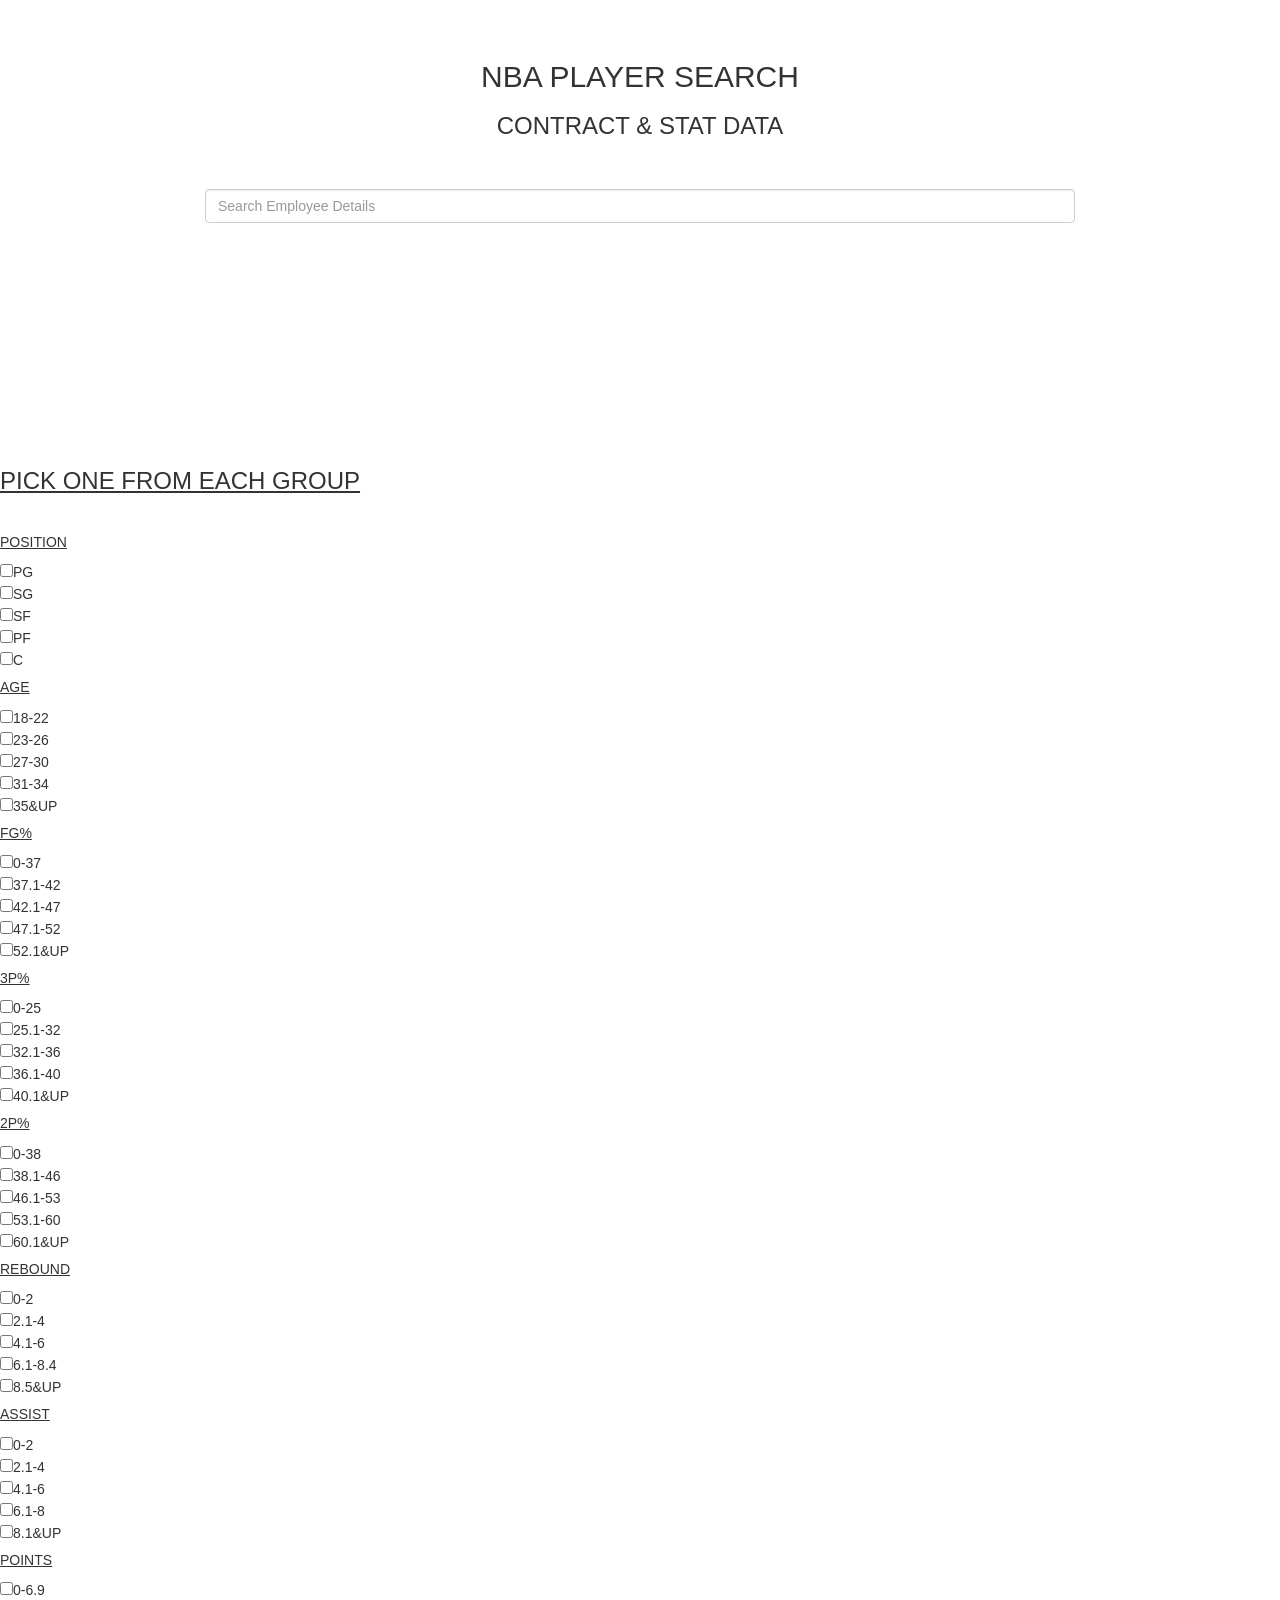
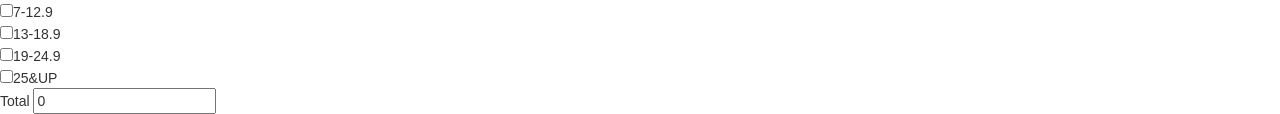
==== index.html @ 15368d01 "up update" ====
<!DOCTYPE html>
<html>
<head>
	<title>PUT A TITLE HERE</title>
</head>
<body>
  <script src="https://ajax.googleapis.com/ajax/libs/jquery/3.1.0/jquery.min.js"></script>
  <link rel="stylesheet" href="https://maxcdn.bootstrapcdn.com/bootstrap/3.3.6/css/bootstrap.min.css" />
  <script src="https://maxcdn.bootstrapcdn.com/bootstrap/3.3.7/js/bootstrap.min.js"></script>
  <style>
  #result {
   position: absolute;
   width: 100%;
   max-width:870px;
   cursor: pointer;
   overflow-y: auto;
   max-height: 400px;
   box-sizing: border-box;
   z-index: 1001;
  }
  .link-class:hover{
   background-color:#f1f1f1;
  }
  </style>
 </head>
 <body>
  <br /><br />
  <div class="container" style="width:900px;">
   <h2 align="center">NBA PLAYER SEARCH</h2>
   <h3 align="center">CONTRACT & STAT DATA</h3>   
   <br /><br />
   <div align="center">
    <input type="text" name="search" id="search" placeholder="Search Employee Details" class="form-control" />
   </div>
   <ul class="list-group" id="result"></ul>
   <br />
  </div>
 </body>
</html>

<script>
$(document).ready(function(){
 $.ajaxSetup({ cache: false });
 $('#search').keyup(function(){
  $('#result').html('');
  $('#state').val('');
  var searchField = $('#search').val();
  var expression = new RegExp(searchField, "i");
  $.getJSON('Playercontracts.json', function(data) {
   $.each(data, function(key, value){
    if (value.player.search(expression) != -1 || value.pos.search(expression) != -1)
    {
     $('#result').append('<li class="list-group-item link-class"> '+value.player+' | <span class="text-muted">'+value.pos+'</span><span class="text-muted">'+value.age+'</span><span class="text-muted">'+value.team+'</span><span class="text-muted">'+value.game+'</span><span class="text-muted">'+value.3p+'</span><span class="text-muted">'+value.2p+'</span><span class="text-muted">'+value.reb+'</span><span class="text-muted">'+value.ast+'</span><span class="text-muted">'+value.pts+'</span><span class="text-muted">'+value.year+'</span><span class="text-muted">'+value.2020contract+'</span></li>');
    }
   });   
  });
 });
 
 $('#result').on('click', 'li', function() {
  var click_text = $(this).text().split('|');
  $('#search').val($.trim(click_text[0]));
  $("#result").html('');
 });
});
</script>
	<canvas id="canvas" width="200" height = "200"></canvas>
    <script src="https://ajax.googleapis.com/ajax/libs/jquery/2.1.1/jquery.min.js"></script>
    <script type="text/javascript">
    $(function() {
  $("input[name*='num']").on("change", function() {
    var total = 0;
    $("input[type='checkbox']:checked").each(function() {
      total += Number($(this).val());
    });
    $("#total").val(total);
  });
});
        //put your code here
        
    </script>
    
    <h3>
        <u>PICK ONE FROM EACH GROUP</u>
    </h3>
    
    
    <br>
    <h5>
        <u>POSITION</u>
    </h5>
    <form action="">
      <input type="checkbox" name="num3" value="3">PG<br>
      <input type="checkbox" name="num1" value="1">SG<br>
      <input type="checkbox" name="num2" value="2">SF<br>
      <input type="checkbox" name="num2" value="2">PF<br>
      <input type="checkbox" name="num1" value="1">C<br>
      <h5>
        <u>AGE</u>
    </h5>
      <input type="checkbox" name="num1" value="1">18-22<br>
      <input type="checkbox" name="num2" value="2">23-26<br>
      <input type="checkbox" name="num3" value="3">27-30<br>
      <input type="checkbox" name="num2" value="2">31-34<br>
      <input type="checkbox" name="num1" value="1">35&UP<br>
      <h5>
        <u>FG%</u>
    </h5>
      <input type="checkbox" name="num1" value="1">0-37<br>
      <input type="checkbox" name="num2" value="2">37.1-42<br>
      <input type="checkbox" name="num3" value="3">42.1-47<br>
      <input type="checkbox" name="num4" value="4">47.1-52<br>
      <input type="checkbox" name="num5" value="5">52.1&UP<br>
      <h5>
        <u>3P%</u>
    </h5>
      <input type="checkbox" name="num1" value="1">0-25<br>
      <input type="checkbox" name="num2" value="2">25.1-32<br>
      <input type="checkbox" name="num3" value="3">32.1-36<br>
      <input type="checkbox" name="num4" value="4">36.1-40<br>
      <input type="checkbox" name="num5" value="5">40.1&UP<br>
      <h5>
        <u>2P%</u>
    </h5>
      <input type="checkbox" name="num1" value="1">0-38<br>
      <input type="checkbox" name="num2" value="2">38.1-46<br>
      <input type="checkbox" name="num3" value="3">46.1-53<br>
      <input type="checkbox" name="num4" value="4">53.1-60<br>
      <input type="checkbox" name="num5" value="5">60.1&UP<br>
      <h5>
        <u>REBOUND</u>
    </h5>
      <input type="checkbox" name="num1" value="1">0-2<br>
      <input type="checkbox" name="num2" value="2">2.1-4<br>
      <input type="checkbox" name="num3" value="3">4.1-6<br>
      <input type="checkbox" name="num4" value="4">6.1-8.4<br>
      <input type="checkbox" name="num5" value="5">8.5&UP<br>
      <h5>
        <u>ASSIST</u>
    </h5>
      <input type="checkbox" name="num1" value="1">0-2<br>
      <input type="checkbox" name="num2" value="2">2.1-4<br>
      <input type="checkbox" name="num3" value="3">4.1-6<br>
      <input type="checkbox" name="num4" value="4">6.1-8<br>
      <input type="checkbox" name="num5" value="5">8.1&UP<br>
      <h5>
        <u>POINTS</u>
    </h5>
      <input type="checkbox" name="num1" value="1">0-6.9<br>
      <input type="checkbox" name="num2" value="2">7-12.9<br>
      <input type="checkbox" name="num3" value="3">13-18.9<br>
      <input type="checkbox" name="num4" value="4">19-24.9<br>
      <input type="checkbox" name="num5" value="5">25&UP<br>
      Total <input type="text" value="0" id="total">
    </form>
</body>
</html>
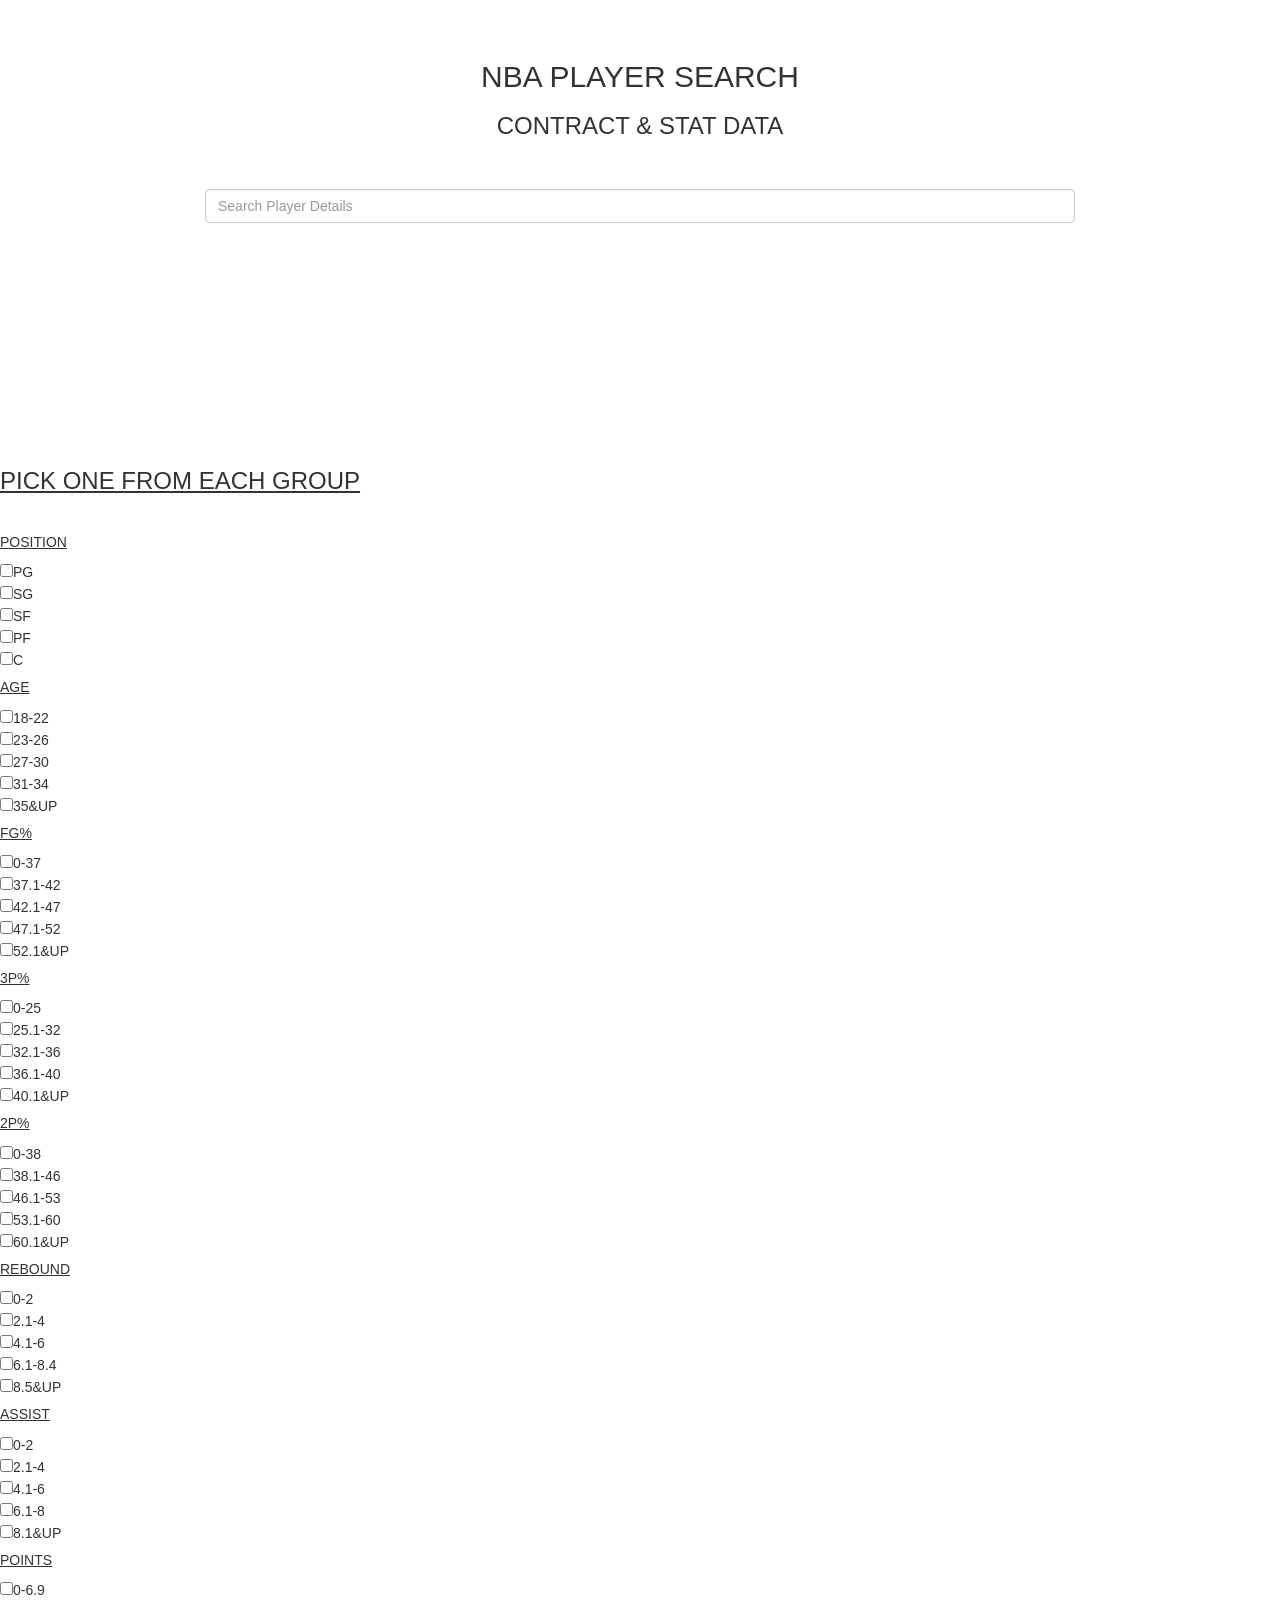
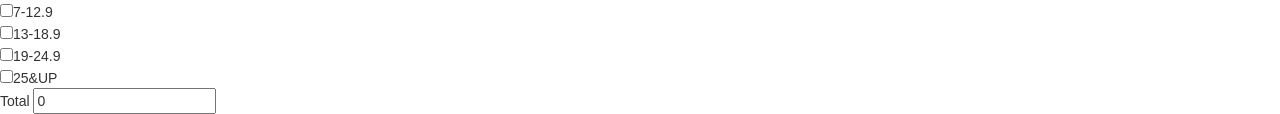
==== commit 49a5c1dc: "up up" ====
--- a/index.html
+++ b/index.html
@@ -30,7 +30,7 @@
    <h3 align="center">CONTRACT & STAT DATA</h3>   
    <br /><br />
    <div align="center">
-    <input type="text" name="search" id="search" placeholder="Search Employee Details" class="form-control" />
+    <input type="text" name="search" id="search" placeholder="Search Player Details" class="form-control" />
    </div>
    <ul class="list-group" id="result"></ul>
    <br />
@@ -46,7 +46,7 @@
   $('#state').val('');
   var searchField = $('#search').val();
   var expression = new RegExp(searchField, "i");
-  $.getJSON('Playercontracts.json', function(data) {
+  $.getJSON('https://github.com/Denbigh97/Denbigh97.github.io/blob/main/Playercontracts.json', function(data) {
    $.each(data, function(key, value){
     if (value.player.search(expression) != -1 || value.pos.search(expression) != -1)
     {
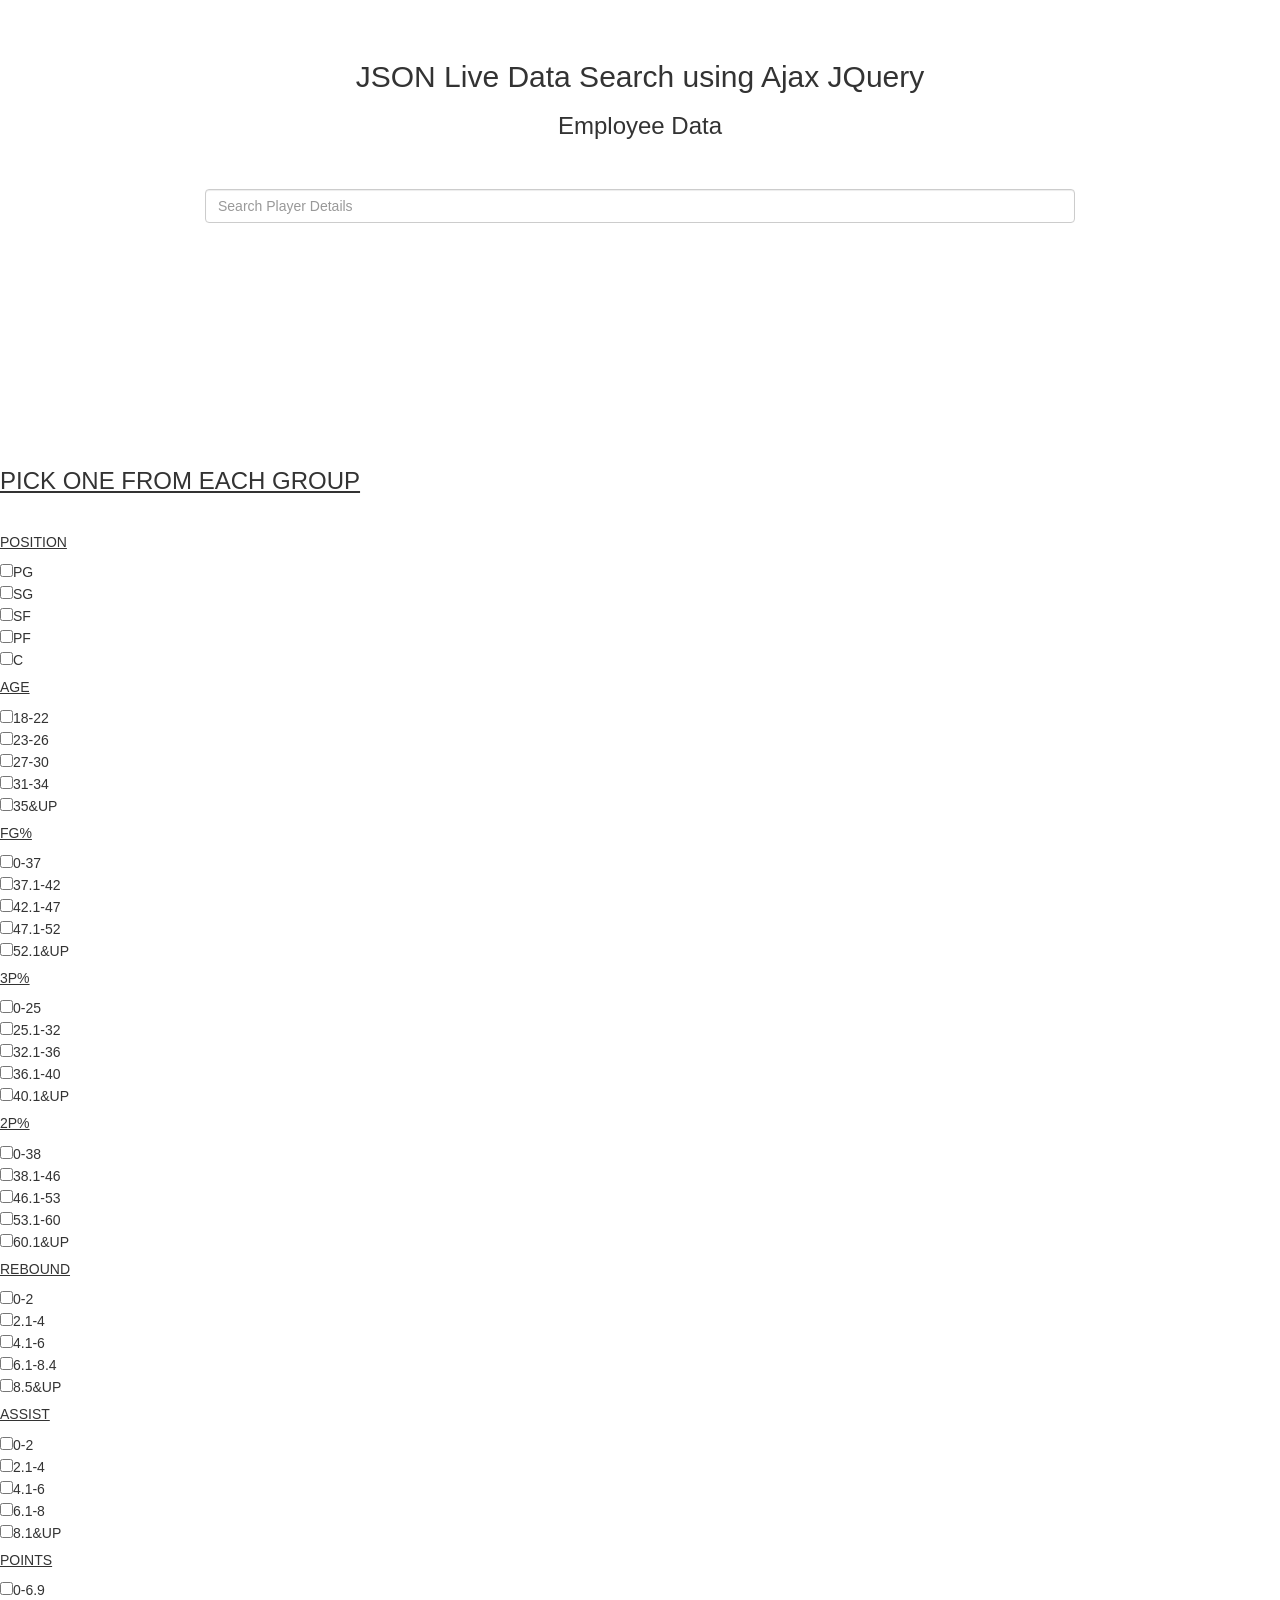
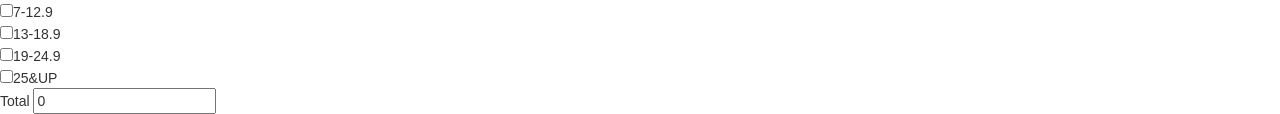
==== commit 9d1590ec: "up up" ====
--- a/index.html
+++ b/index.html
@@ -1,156 +1,150 @@
 <!DOCTYPE html>
 <html>
+
 <head>
-	<title>PUT A TITLE HERE</title>
-</head>
-<body>
+  <title>Webslesson Tutorial | Search HTML Table Data by using JQuery</title>
   <script src="https://ajax.googleapis.com/ajax/libs/jquery/3.1.0/jquery.min.js"></script>
   <link rel="stylesheet" href="https://maxcdn.bootstrapcdn.com/bootstrap/3.3.6/css/bootstrap.min.css" />
   <script src="https://maxcdn.bootstrapcdn.com/bootstrap/3.3.7/js/bootstrap.min.js"></script>
   <style>
-  #result {
-   position: absolute;
-   width: 100%;
-   max-width:870px;
-   cursor: pointer;
-   overflow-y: auto;
-   max-height: 400px;
-   box-sizing: border-box;
-   z-index: 1001;
-  }
-  .link-class:hover{
-   background-color:#f1f1f1;
-  }
+    #result {
+      position: absolute;
+      width: 100%;
+      max-width: 870px;
+      cursor: pointer;
+      overflow-y: auto;
+      max-height: 400px;
+      box-sizing: border-box;
+      z-index: 1001;
+    }
+
+    .link-class:hover {
+      background-color: #f1f1f1;
+    }
   </style>
- </head>
- <body>
+</head>
+
+<body>
   <br /><br />
   <div class="container" style="width:900px;">
-   <h2 align="center">NBA PLAYER SEARCH</h2>
-   <h3 align="center">CONTRACT & STAT DATA</h3>   
-   <br /><br />
-   <div align="center">
-    <input type="text" name="search" id="search" placeholder="Search Player Details" class="form-control" />
-   </div>
-   <ul class="list-group" id="result"></ul>
-   <br />
+    <h2 align="center">JSON Live Data Search using Ajax JQuery</h2>
+    <h3 align="center">Employee Data</h3>
+    <br /><br />
+    <div align="center">
+      <input type="text" player="search" id="search" placeholder="Search Player Details" class="form-control" />
+    </div>
+    <ul class="list-group" id="result"></ul>
+    <br />
   </div>
- </body>
+</body>
+
 </html>
 
 <script>
-$(document).ready(function(){
- $.ajaxSetup({ cache: false });
- $('#search').keyup(function(){
-  $('#result').html('');
-  $('#state').val('');
-  var searchField = $('#search').val();
-  var expression = new RegExp(searchField, "i");
-  $.getJSON('https://github.com/Denbigh97/Denbigh97.github.io/blob/main/Playercontracts.json', function(data) {
-   $.each(data, function(key, value){
-    if (value.player.search(expression) != -1 || value.pos.search(expression) != -1)
-    {
-     $('#result').append('<li class="list-group-item link-class"> '+value.player+' | <span class="text-muted">'+value.pos+'</span><span class="text-muted">'+value.age+'</span><span class="text-muted">'+value.team+'</span><span class="text-muted">'+value.game+'</span><span class="text-muted">'+value.3p+'</span><span class="text-muted">'+value.2p+'</span><span class="text-muted">'+value.reb+'</span><span class="text-muted">'+value.ast+'</span><span class="text-muted">'+value.pts+'</span><span class="text-muted">'+value.year+'</span><span class="text-muted">'+value.2020contract+'</span></li>');
-    }
-   });   
+  $(document).ready(function() {
+    $('#search').keyup(function() {
+      $('#result').html('');
+      var searchField = $('#search').val();
+      var expression = new RegExp(searchField, "i");
+      $.getJSON('data.json', function(data) {
+        $.each(data, function(key, value) {
+          if (value.player.search(expression) != -1 || value.pos.search(expression) != -1) {
+            $('#result').append('<li class="list-group-item link-class"> ' + value.player + ' | <span class="text-muted">' + value.pos + '</span><span class="text-muted">' + value.age + '</span><span class="text-muted">' + value.team + '</span><span class="text-muted">' + value.game + '</span><span class="text-muted">' + value .3 p + '</span><span class="text-muted">' + value .2 p + '</span><span class="text-muted">' + value.reb + '</span><span class="text-muted">' + value.ast + '</span><span class="text-muted">' + value.pts + '</span><span class="text-muted">' + value.year + '</span><span class="text-muted">' + value .2020 contract + '</span></li>');
+          }
+        });
+      });
+    });
+    $('#result').on('click', 'li', function() {
+      var click_text = $(this).text().split('|');
+      $('#search').val($.trim(click_text[0]));
+      $("#result").html('');
+    });
   });
- });
- 
- $('#result').on('click', 'li', function() {
-  var click_text = $(this).text().split('|');
-  $('#search').val($.trim(click_text[0]));
-  $("#result").html('');
- });
-});
 </script>
-	<canvas id="canvas" width="200" height = "200"></canvas>
-    <script src="https://ajax.googleapis.com/ajax/libs/jquery/2.1.1/jquery.min.js"></script>
-    <script type="text/javascript">
-    $(function() {
-  $("input[name*='num']").on("change", function() {
-    var total = 0;
-    $("input[type='checkbox']:checked").each(function() {
-      total += Number($(this).val());
+<canvas id="canvas" width="200" height="200"></canvas>
+<script src="https://ajax.googleapis.com/ajax/libs/jquery/2.1.1/jquery.min.js"></script>
+<script type="text/javascript">
+  $(function() {
+    $("input[name*='num']").on("change", function() {
+      var total = 0;
+      $("input[type='checkbox']:checked").each(function() {
+        total += Number($(this).val());
+      });
+      $("#total").val(total);
     });
-    $("#total").val(total);
   });
-});
-        //put your code here
-        
-    </script>
-    
-    <h3>
-        <u>PICK ONE FROM EACH GROUP</u>
-    </h3>
-    
-    
-    <br>
-    <h5>
-        <u>POSITION</u>
-    </h5>
-    <form action="">
-      <input type="checkbox" name="num3" value="3">PG<br>
-      <input type="checkbox" name="num1" value="1">SG<br>
-      <input type="checkbox" name="num2" value="2">SF<br>
-      <input type="checkbox" name="num2" value="2">PF<br>
-      <input type="checkbox" name="num1" value="1">C<br>
-      <h5>
-        <u>AGE</u>
-    </h5>
-      <input type="checkbox" name="num1" value="1">18-22<br>
-      <input type="checkbox" name="num2" value="2">23-26<br>
-      <input type="checkbox" name="num3" value="3">27-30<br>
-      <input type="checkbox" name="num2" value="2">31-34<br>
-      <input type="checkbox" name="num1" value="1">35&UP<br>
-      <h5>
-        <u>FG%</u>
-    </h5>
-      <input type="checkbox" name="num1" value="1">0-37<br>
-      <input type="checkbox" name="num2" value="2">37.1-42<br>
-      <input type="checkbox" name="num3" value="3">42.1-47<br>
-      <input type="checkbox" name="num4" value="4">47.1-52<br>
-      <input type="checkbox" name="num5" value="5">52.1&UP<br>
-      <h5>
-        <u>3P%</u>
-    </h5>
-      <input type="checkbox" name="num1" value="1">0-25<br>
-      <input type="checkbox" name="num2" value="2">25.1-32<br>
-      <input type="checkbox" name="num3" value="3">32.1-36<br>
-      <input type="checkbox" name="num4" value="4">36.1-40<br>
-      <input type="checkbox" name="num5" value="5">40.1&UP<br>
-      <h5>
-        <u>2P%</u>
-    </h5>
-      <input type="checkbox" name="num1" value="1">0-38<br>
-      <input type="checkbox" name="num2" value="2">38.1-46<br>
-      <input type="checkbox" name="num3" value="3">46.1-53<br>
-      <input type="checkbox" name="num4" value="4">53.1-60<br>
-      <input type="checkbox" name="num5" value="5">60.1&UP<br>
-      <h5>
-        <u>REBOUND</u>
-    </h5>
-      <input type="checkbox" name="num1" value="1">0-2<br>
-      <input type="checkbox" name="num2" value="2">2.1-4<br>
-      <input type="checkbox" name="num3" value="3">4.1-6<br>
-      <input type="checkbox" name="num4" value="4">6.1-8.4<br>
-      <input type="checkbox" name="num5" value="5">8.5&UP<br>
-      <h5>
-        <u>ASSIST</u>
-    </h5>
-      <input type="checkbox" name="num1" value="1">0-2<br>
-      <input type="checkbox" name="num2" value="2">2.1-4<br>
-      <input type="checkbox" name="num3" value="3">4.1-6<br>
-      <input type="checkbox" name="num4" value="4">6.1-8<br>
-      <input type="checkbox" name="num5" value="5">8.1&UP<br>
-      <h5>
-        <u>POINTS</u>
-    </h5>
-      <input type="checkbox" name="num1" value="1">0-6.9<br>
-      <input type="checkbox" name="num2" value="2">7-12.9<br>
-      <input type="checkbox" name="num3" value="3">13-18.9<br>
-      <input type="checkbox" name="num4" value="4">19-24.9<br>
-      <input type="checkbox" name="num5" value="5">25&UP<br>
-      Total <input type="text" value="0" id="total">
-    </form>
-</body>
-</html>+  //put your code here
+</script>
+
+<h3>
+  <u>PICK ONE FROM EACH GROUP</u>
+</h3>
+
+<br>
+<h5>
+  <u>POSITION</u>
+</h5>
+<form action="">
+  <input type="checkbox" name="num3" value="3">PG<br>
+  <input type="checkbox" name="num1" value="1">SG<br>
+  <input type="checkbox" name="num2" value="2">SF<br>
+  <input type="checkbox" name="num2" value="2">PF<br>
+  <input type="checkbox" name="num1" value="1">C<br>
+  <h5>
+    <u>AGE</u>
+  </h5>
+  <input type="checkbox" name="num1" value="1">18-22<br>
+  <input type="checkbox" name="num2" value="2">23-26<br>
+  <input type="checkbox" name="num3" value="3">27-30<br>
+  <input type="checkbox" name="num2" value="2">31-34<br>
+  <input type="checkbox" name="num1" value="1">35&UP<br>
+  <h5>
+    <u>FG%</u>
+  </h5>
+  <input type="checkbox" name="num1" value="1">0-37<br>
+  <input type="checkbox" name="num2" value="2">37.1-42<br>
+  <input type="checkbox" name="num3" value="3">42.1-47<br>
+  <input type="checkbox" name="num4" value="4">47.1-52<br>
+  <input type="checkbox" name="num5" value="5">52.1&UP<br>
+  <h5>
+    <u>3P%</u>
+  </h5>
+  <input type="checkbox" name="num1" value="1">0-25<br>
+  <input type="checkbox" name="num2" value="2">25.1-32<br>
+  <input type="checkbox" name="num3" value="3">32.1-36<br>
+  <input type="checkbox" name="num4" value="4">36.1-40<br>
+  <input type="checkbox" name="num5" value="5">40.1&UP<br>
+  <h5>
+    <u>2P%</u>
+  </h5>
+  <input type="checkbox" name="num1" value="1">0-38<br>
+  <input type="checkbox" name="num2" value="2">38.1-46<br>
+  <input type="checkbox" name="num3" value="3">46.1-53<br>
+  <input type="checkbox" name="num4" value="4">53.1-60<br>
+  <input type="checkbox" name="num5" value="5">60.1&UP<br>
+  <h5>
+    <u>REBOUND</u>
+  </h5>
+  <input type="checkbox" name="num1" value="1">0-2<br>
+  <input type="checkbox" name="num2" value="2">2.1-4<br>
+  <input type="checkbox" name="num3" value="3">4.1-6<br>
+  <input type="checkbox" name="num4" value="4">6.1-8.4<br>
+  <input type="checkbox" name="num5" value="5">8.5&UP<br>
+  <h5>
+    <u>ASSIST</u>
+  </h5>
+  <input type="checkbox" name="num1" value="1">0-2<br>
+  <input type="checkbox" name="num2" value="2">2.1-4<br>
+  <input type="checkbox" name="num3" value="3">4.1-6<br>
+  <input type="checkbox" name="num4" value="4">6.1-8<br>
+  <input type="checkbox" name="num5" value="5">8.1&UP<br>
+  <h5>
+    <u>POINTS</u>
+  </h5>
+  <input type="checkbox" name="num1" value="1">0-6.9<br>
+  <input type="checkbox" name="num2" value="2">7-12.9<br>
+  <input type="checkbox" name="num3" value="3">13-18.9<br>
+  <input type="checkbox" name="num4" value="4">19-24.9<br>
+  <input type="checkbox" name="num5" value="5">25&UP<br>
+  Total <input type="text" value="0" id="total">
+</form>
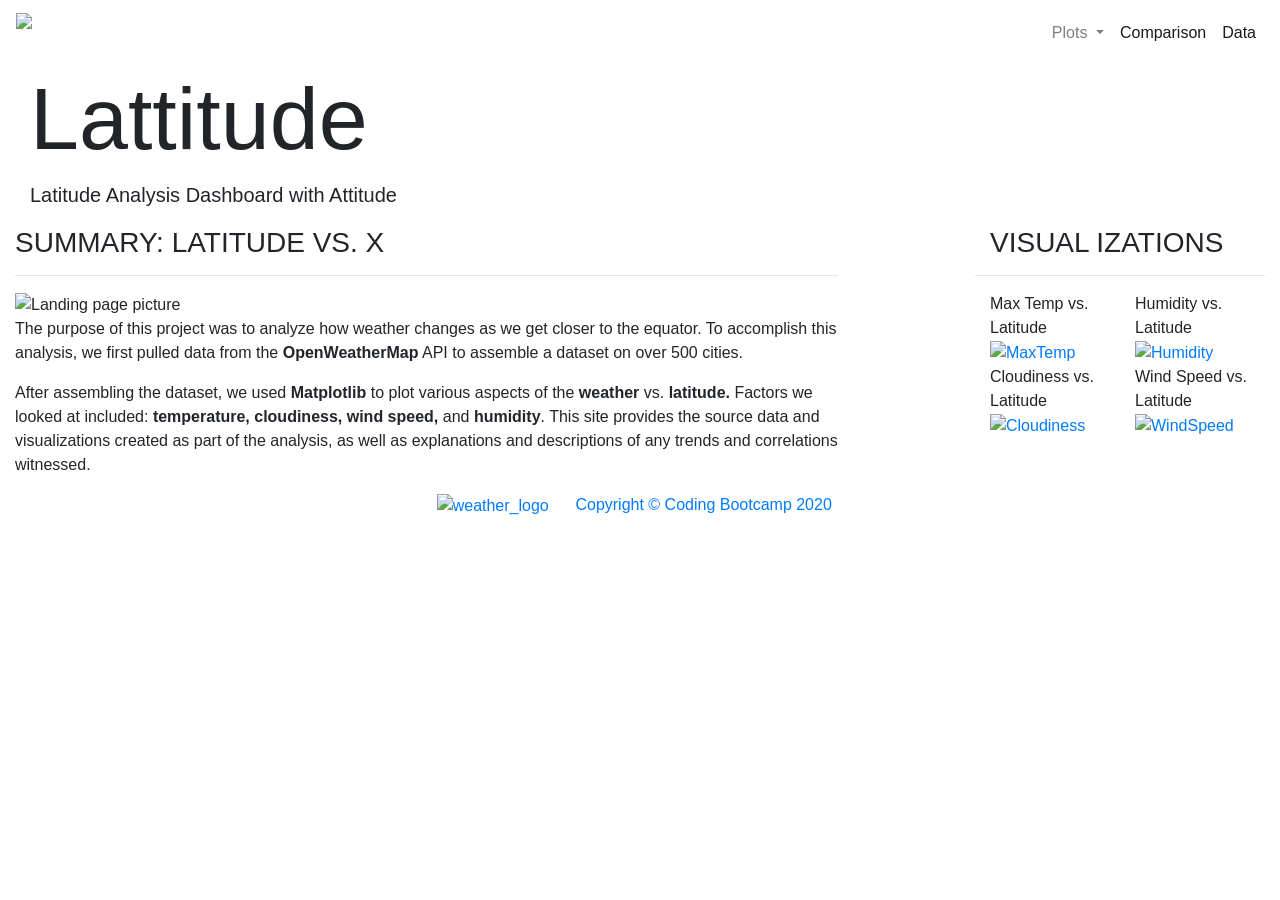
==== commit 5bf64b45: "up up" ====
--- a/index.html
+++ b/index.html
@@ -1,150 +1,163 @@
-<!DOCTYPE html>
-<html>
+<!doctype html>
+<html lang="en">
+  <head>
+    <!-- Required meta tags -->
+    <meta charset="utf-8">
+    <!-- width=device-width sets the width of the page to follow the screen-width of the device -->
+    <!-- initial-scale=1 sets the initial zoom level when the page is first loaded-->
+    <meta name="viewport" content="width=device-width, initial-scale=1">
+    <!-- Bootstrap CSS -->
+    <link rel="stylesheet" href="https://maxcdn.bootstrapcdn.com/bootstrap/4.0.0/css/bootstrap.min.css" 
+          integrity="sha384-Gn5384xqQ1aoWXA+058RXPxPg6fy4IWvTNh0E263XmFcJlSAwiGgFAW/dAiS6JXm" crossorigin="anonymous">
+    <!-- Personalizing CSS -->
+    <link rel="stylesheet" href="style.css">
+    <title>Landing Page</title>
+  </head>
+  <body>
+    <nav class="navbar navbar-expand-lg navbar-light">
+     <!-- Adding brand text with image to the navbar-->
+      <a class="navbar-brand mb-0 h1 text-white" href="index.html">
+        <img src="https://upload.wikimedia.org/wikipedia/commons/thumb/c/cf/Weather-sun-clouds-rain.svg/768px-Weather-sun-clouds-rain.svg.png" 
+                  width="40" height="40" class="d-inline-block align-top" alt="weather_logo" loading="lazy">
+        Lattitude
+      </a>
+      <button class="navbar-toggler" type="button" data-toggle="collapse" data-target="#navbarSupportedContent" 
+              aria-controls="navbarSupportedContent" aria-expanded="false" aria-label="Toggle navigation">
+        <span class="navbar-toggler-icon"></span>
+      </button>
+    
+      <div class="collapse navbar-collapse" id="navbarSupportedContent">
+        <!-- Aligning the navbar to the left-->
+        <ul class="navbar-nav ml-auto">
+          <!-- Create the dropdown list -->
+          <li class="nav-item dropdown">
+            <a class="nav-link dropdown-toggle" href="#" id="navbarDropdown" role="button" 
+               data-toggle="dropdown" aria-haspopup="true" aria-expanded="false">
+              Plots
+            </a>
+              <div 
+                class="dropdown-menu" aria-labelledby="navbarDropdownMenuLink">
+                <a class="dropdown-item" href="MaxTemp.html">Max Temperature</a>
+                <a class="dropdown-item" href="Humidity.html">Humidity</a>
+                <a class="dropdown-item" href="Cloudiness.html">Cloudiness</a>
+                <a class="dropdown-item" href="WindSpeed.html">Wind Speed</a>
+              </div>
+          </li>  
+          <!-- Create Comparison link -->       
+          <li class="nav-item active">
+            <a class="nav-link" href="Comparison.html">
+              Comparison <span class="sr-only">(current)
+                          </span>
+            </a>
+          </li>
+          <!-- Create Data link -->
+          <li class="nav-item active">
+            <a class="nav-link" href="Data.html">
+              Data <span class="sr-only">(current)
+                   </span>
+            </a>
+          </li>
+        </ul>
+      </div>
+    </nav>
+    <!--ARIA role of "main" added for IE11 and lower -->
+    <main class="main">
+    <!-- Customizing Jumbotron component -->
+    <div class="jumbotronL jumbotron-fluid">
+      <div class="container-fluid">
+        <div class = "col-sm-6">
+            <h1 class="display-2">Lattitude</h1>
+            <p class="lead">Latitude Analysis Dashboard with Attitude</p>
+          </div>
+      </div>
+    </div>
+    <!--Responsive container---->
+    <div class="container-fluid my-container">
+      <!-- Creating space between columns & aligning them to top -->
+        <div class="row justify-content-between align-items-start my-row">
+          <!-- Defining first column for medium and small screens ---->
+          <!-- If needed change the order number for small screens to exchange columns-->
+            <div class ="col-md-8 col-sm-6 my-col order-md-2">
+                    <!-- Creating a formatted display text-->
+                    <div class = "my-box">
+                      <h3>SUMMARY: LATITUDE VS. X</h3>
+                      <hr class="style-eight"/>
+                      <!-- Responsive image automatically adjust to fit the size of screen-->
+                      <img src="Resources/Latitude_Summary.png" class="feature-img" width = "50%" alt="Landing page picture">
+                          <!-- Formatted text-->
+                          <p><span class="span-text">T</span>he purpose of this project was to analyze how weather changes as we get closer to the equator. 
+                          To accomplish this analysis, we first pulled data from the <strong>OpenWeatherMap</strong> API to assemble a dataset on over 500 cities.</p>
+                          <p>After assembling the dataset, we used <strong>Matplotlib</strong> to plot various aspects of the <strong>weather</strong> vs. <strong>latitude.</strong> 
+                          Factors we looked at included: <strong>temperature, cloudiness, wind speed,</strong> and <strong>humidity</strong>. This site provides the source data and
+                          visualizations created as part of the analysis, as well as explanations and descriptions of any trends and correlations witnessed.</p>
+                    </div>
+            </div>
+            <!-- Defining second column for medium and small screens---->
+            <div class ="col-md-3 col-sm-6 my-col order-md-12">
+              <!-- Creating a formatted display text-->
+             <div class = "container-fluid my-box">
+                <h3>VISUAL IZATIONS</h3>
+              </div>  
+              <hr class="style-eight"/>
+                <div class="container-fluid">
+                  <!-- Creating space between columns & aligning them to top -->
+                    <div class="row justify-content-between align-items-start my-row">
+                      <!-- Defining first column for medium and small screens ---->
+                      <!-- If needed change the order number for small screens to exchange columns-->
+                        <div class ="col-md-6 col-sm-6 viz-col">
+                         <!-- Responsive image automatically adjust to fit the size of screen-->
+                          <div class = "my_header_A"> Max Temp vs. Latitude </div> 
+                          <a href="MaxTemp.html">
+                              <img class = "Viz_Thumbnail" src="Resources/Latitude_MaxTemp.png" class="img-thumbnail" alt="MaxTemp">
+                          </a>
+                        </div>  
+                        <div class ="col-md-6 col-sm-6 viz-col">
+                          <!-- Responsive image automatically adjust to fit the size of screen-->
+                            <div class = "my_header_A"> Humidity vs. Latitude </div> 
+                            <a href="Humidity.html">
+                                <img class = "Viz_Thumbnail" src="Resources/Latitude_Humidity.png" class="img-thumbnail" alt="Humidity">
+                            </a>
+                        </div>
+                    </div>    
+                    <div class="row justify-content-between align-items-start my-row">
+                      <!-- Defining first column for medium and small screens ---->
+                      <!-- If needed change the order number for small screens to exchange columns-->
+                        <div class ="col-md-6 col-sm-6 viz-col">
+                          <!-- Responsive image automatically adjust to fit the size of screen-->
+                            <div class = "my_header_A"> Cloudiness vs. Latitude </div> 
+                            <a href="Cloudiness.html">
+                                <img class = "Viz_Thumbnail" src="Resources/Latitude_Cloudiness.png" class="img-thumbnail" alt="Cloudiness">
+                            </a>
+                        </div>
+                        <div class ="col-md-6 col-sm-6 viz-col">
+                          <!-- Responsive image automatically adjust to fit the size of screen-->
+                              <div class = "my_header_A"> Wind Speed vs. Latitude </div> 
+                              <a href="WindSpeed.html">
+                                  <img class = "Viz_Thumbnail" src="Resources/Latitude_WindSpeed.png" class="img-thumbnail" alt="WindSpeed">
+                              </a>
+                        </div>
+                    </div>    
+                </div>      
+         </div>
+    </div>
+    <!-- Optional JavaScript -->
+    <!-- jQuery first, then Popper.js, then Bootstrap JS -->
+    <script src="https://code.jquery.com/jquery-3.2.1.slim.min.js" integrity="sha384-KJ3o2DKtIkvYIK3UENzmM7KCkRr/rE9/Qpg6aAZGJwFDMVNA/GpGFF93hXpG5KkN" crossorigin="anonymous"></script>
+    <script src="https://cdnjs.cloudflare.com/ajax/libs/popper.js/1.12.9/umd/popper.min.js" integrity="sha384-ApNbgh9B+Y1QKtv3Rn7W3mgPxhU9K/ScQsAP7hUibX39j7fakFPskvXusvfa0b4Q" crossorigin="anonymous"></script>
+    <script src="https://maxcdn.bootstrapcdn.com/bootstrap/4.0.0/js/bootstrap.min.js" integrity="sha384-JZR6Spejh4U02d8jOt6vLEHfe/JQGiRRSQQxSfFWpi1MquVdAyjUar5+76PVCmYl" crossorigin="anonymous"></script>
+  </main>
+  <footer>
+    <div class="row justify-content-between align-items-start my-row">
+        <div class="col-md-4"></div>
+        <div class="col-md-4">
+          <!--<p class = "footer-text">Copyright <span>&#169;</span> Bootcamp 2020 </p>--> 
+          <a class="footer-text" href="#">
+            <img src="https://upload.wikimedia.org/wikipedia/commons/thumb/c/cf/Weather-sun-clouds-rain.svg/768px-Weather-sun-clouds-rain.svg.png" 
+              width="50" height="50"  alt="weather_logo" loading="lazy">&nbsp;&nbsp;&nbsp;&nbsp;&nbsp;&nbsp;Copyright <span>&#169;</span> Coding Bootcamp 2020</a>
+        </div>
+        <div class="col-md-4"></div>
+    </div>
 
-<head>
-  <title>Webslesson Tutorial | Search HTML Table Data by using JQuery</title>
-  <script src="https://ajax.googleapis.com/ajax/libs/jquery/3.1.0/jquery.min.js"></script>
-  <link rel="stylesheet" href="https://maxcdn.bootstrapcdn.com/bootstrap/3.3.6/css/bootstrap.min.css" />
-  <script src="https://maxcdn.bootstrapcdn.com/bootstrap/3.3.7/js/bootstrap.min.js"></script>
-  <style>
-    #result {
-      position: absolute;
-      width: 100%;
-      max-width: 870px;
-      cursor: pointer;
-      overflow-y: auto;
-      max-height: 400px;
-      box-sizing: border-box;
-      z-index: 1001;
-    }
-
-    .link-class:hover {
-      background-color: #f1f1f1;
-    }
-  </style>
-</head>
-
-<body>
-  <br /><br />
-  <div class="container" style="width:900px;">
-    <h2 align="center">JSON Live Data Search using Ajax JQuery</h2>
-    <h3 align="center">Employee Data</h3>
-    <br /><br />
-    <div align="center">
-      <input type="text" player="search" id="search" placeholder="Search Player Details" class="form-control" />
-    </div>
-    <ul class="list-group" id="result"></ul>
-    <br />
-  </div>
-</body>
-
-</html>
-
-<script>
-  $(document).ready(function() {
-    $('#search').keyup(function() {
-      $('#result').html('');
-      var searchField = $('#search').val();
-      var expression = new RegExp(searchField, "i");
-      $.getJSON('data.json', function(data) {
-        $.each(data, function(key, value) {
-          if (value.player.search(expression) != -1 || value.pos.search(expression) != -1) {
-            $('#result').append('<li class="list-group-item link-class"> ' + value.player + ' | <span class="text-muted">' + value.pos + '</span><span class="text-muted">' + value.age + '</span><span class="text-muted">' + value.team + '</span><span class="text-muted">' + value.game + '</span><span class="text-muted">' + value .3 p + '</span><span class="text-muted">' + value .2 p + '</span><span class="text-muted">' + value.reb + '</span><span class="text-muted">' + value.ast + '</span><span class="text-muted">' + value.pts + '</span><span class="text-muted">' + value.year + '</span><span class="text-muted">' + value .2020 contract + '</span></li>');
-          }
-        });
-      });
-    });
-    $('#result').on('click', 'li', function() {
-      var click_text = $(this).text().split('|');
-      $('#search').val($.trim(click_text[0]));
-      $("#result").html('');
-    });
-  });
-</script>
-<canvas id="canvas" width="200" height="200"></canvas>
-<script src="https://ajax.googleapis.com/ajax/libs/jquery/2.1.1/jquery.min.js"></script>
-<script type="text/javascript">
-  $(function() {
-    $("input[name*='num']").on("change", function() {
-      var total = 0;
-      $("input[type='checkbox']:checked").each(function() {
-        total += Number($(this).val());
-      });
-      $("#total").val(total);
-    });
-  });
-  //put your code here
-</script>
-
-<h3>
-  <u>PICK ONE FROM EACH GROUP</u>
-</h3>
-
-<br>
-<h5>
-  <u>POSITION</u>
-</h5>
-<form action="">
-  <input type="checkbox" name="num3" value="3">PG<br>
-  <input type="checkbox" name="num1" value="1">SG<br>
-  <input type="checkbox" name="num2" value="2">SF<br>
-  <input type="checkbox" name="num2" value="2">PF<br>
-  <input type="checkbox" name="num1" value="1">C<br>
-  <h5>
-    <u>AGE</u>
-  </h5>
-  <input type="checkbox" name="num1" value="1">18-22<br>
-  <input type="checkbox" name="num2" value="2">23-26<br>
-  <input type="checkbox" name="num3" value="3">27-30<br>
-  <input type="checkbox" name="num2" value="2">31-34<br>
-  <input type="checkbox" name="num1" value="1">35&UP<br>
-  <h5>
-    <u>FG%</u>
-  </h5>
-  <input type="checkbox" name="num1" value="1">0-37<br>
-  <input type="checkbox" name="num2" value="2">37.1-42<br>
-  <input type="checkbox" name="num3" value="3">42.1-47<br>
-  <input type="checkbox" name="num4" value="4">47.1-52<br>
-  <input type="checkbox" name="num5" value="5">52.1&UP<br>
-  <h5>
-    <u>3P%</u>
-  </h5>
-  <input type="checkbox" name="num1" value="1">0-25<br>
-  <input type="checkbox" name="num2" value="2">25.1-32<br>
-  <input type="checkbox" name="num3" value="3">32.1-36<br>
-  <input type="checkbox" name="num4" value="4">36.1-40<br>
-  <input type="checkbox" name="num5" value="5">40.1&UP<br>
-  <h5>
-    <u>2P%</u>
-  </h5>
-  <input type="checkbox" name="num1" value="1">0-38<br>
-  <input type="checkbox" name="num2" value="2">38.1-46<br>
-  <input type="checkbox" name="num3" value="3">46.1-53<br>
-  <input type="checkbox" name="num4" value="4">53.1-60<br>
-  <input type="checkbox" name="num5" value="5">60.1&UP<br>
-  <h5>
-    <u>REBOUND</u>
-  </h5>
-  <input type="checkbox" name="num1" value="1">0-2<br>
-  <input type="checkbox" name="num2" value="2">2.1-4<br>
-  <input type="checkbox" name="num3" value="3">4.1-6<br>
-  <input type="checkbox" name="num4" value="4">6.1-8.4<br>
-  <input type="checkbox" name="num5" value="5">8.5&UP<br>
-  <h5>
-    <u>ASSIST</u>
-  </h5>
-  <input type="checkbox" name="num1" value="1">0-2<br>
-  <input type="checkbox" name="num2" value="2">2.1-4<br>
-  <input type="checkbox" name="num3" value="3">4.1-6<br>
-  <input type="checkbox" name="num4" value="4">6.1-8<br>
-  <input type="checkbox" name="num5" value="5">8.1&UP<br>
-  <h5>
-    <u>POINTS</u>
-  </h5>
-  <input type="checkbox" name="num1" value="1">0-6.9<br>
-  <input type="checkbox" name="num2" value="2">7-12.9<br>
-  <input type="checkbox" name="num3" value="3">13-18.9<br>
-  <input type="checkbox" name="num4" value="4">19-24.9<br>
-  <input type="checkbox" name="num5" value="5">25&UP<br>
-  Total <input type="text" value="0" id="total">
-</form>+  </footer>
+  </body>
+</html>
